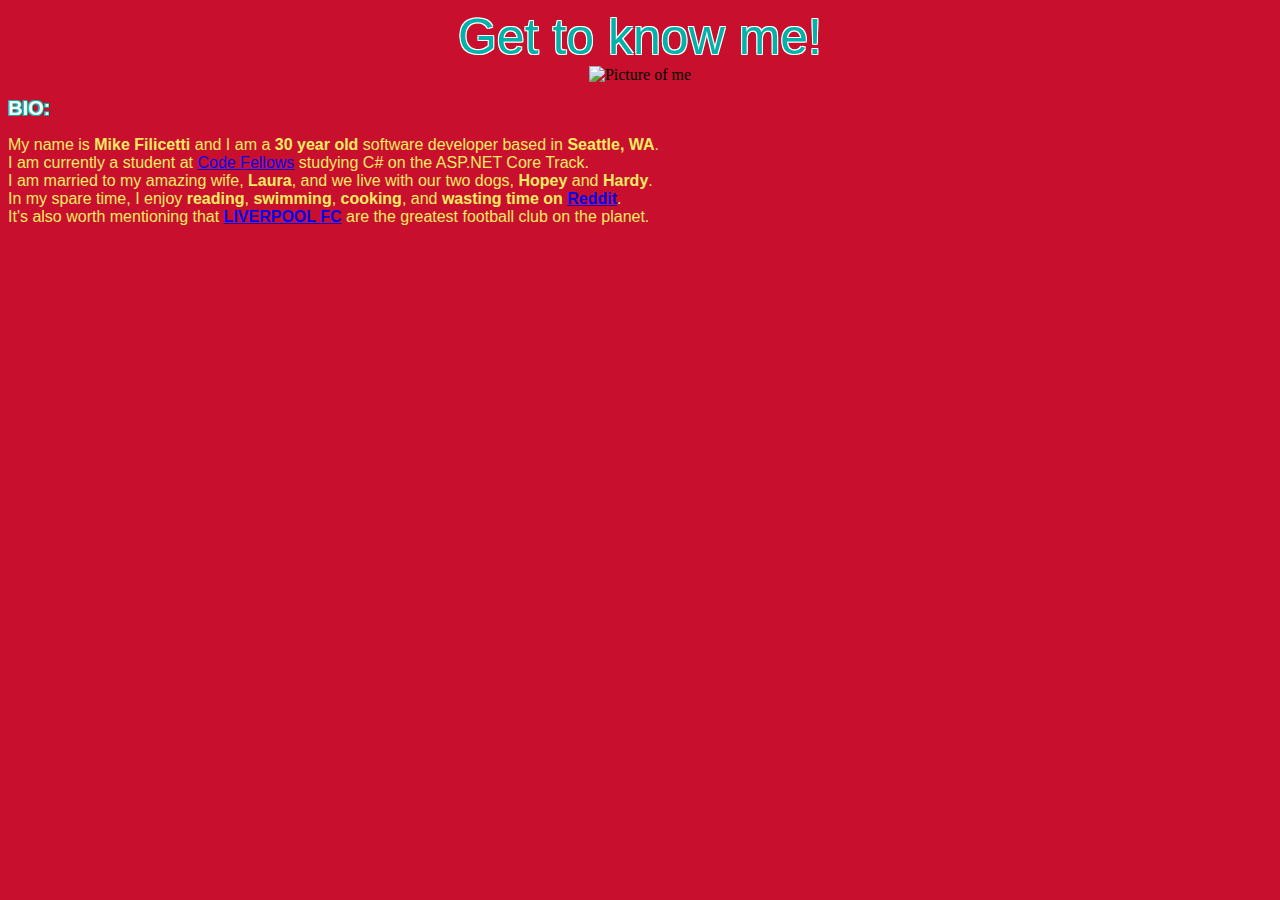
==== index.html @ 4b2fe05d "Initial commit" ====
<!DOCTYPE html>
<html>
  <head>
    <link href="styles.css" rel="stylesheet">
    <title>About Me!</title>
  </head>
  <body>
    <header>Get to know me!</header>
    <center><img src="http://i67.tinypic.com/nl68uf.jpg" alt="Picture of me" alignment="center"></center>
    <main>
      <h1>BIO:</h1>
      <p>My name is <b>Mike Filicetti</b> and I am a <b>30 year old</b> software developer based in <b>Seattle, WA</b>.
        <br>I am currently a student at <a href="https://www.codefellows.org/">Code Fellows</a> studying C# on the ASP.NET Core Track.
        <br>I am married to my amazing wife, <b>Laura</b>, and we live with our two dogs, <b>Hopey</b> and <b>Hardy</b>.
        <br>In my spare time, I enjoy <b>reading</b>, <b>swimming</b>, <b>cooking</b>, and <b>wasting time on <a href="http://www.reddit.com/">Reddit</a></b>.
        <br>It's also worth mentioning that <b><a href="https://www.liverpoolfc.com/welcome-to-liverpool-fc">LIVERPOOL FC</a></b> are the greatest football club on the planet.</p>
    </main>
    <footer></footer>
    <script type="text/javascript" src="app.js"></script>
  </body>
</html>
---- styles.css ----
header {
  color: #00B2A9;
  font-size: 50px;
  font-family: 'Trebuchet MS', 'Lucida Sans Unicode', 'Lucida Grande', 'Lucida Sans', Arial, sans-serif;
  text-align: center;
  text-shadow:
		-1px -1px 0 white,
		1px -1px 0 white,
		-1px 1px 0 white,
		1px 1px 0 white;
}

body {
  background-color: #C8102E;
}

h1 {
  color: white;
  font-size: 20px;
  font-family: 'Trebuchet MS', 'Lucida Sans Unicode', 'Lucida Grande', 'Lucida Sans', Arial, sans-serif;
  text-shadow:
  -1px -1px 0 #00B2A9,
  1px -1px 0 #00B2A9,
  -1px 1px 0 #00B2A9,
  1px 1px 0 #00B2A9;
}

p {
  color: #F6EB61;
  font-family: 'Trebuchet MS', 'Lucida Sans Unicode', 'Lucida Grande', 'Lucida Sans', Arial, sans-serif;
  text-align: justify;
}
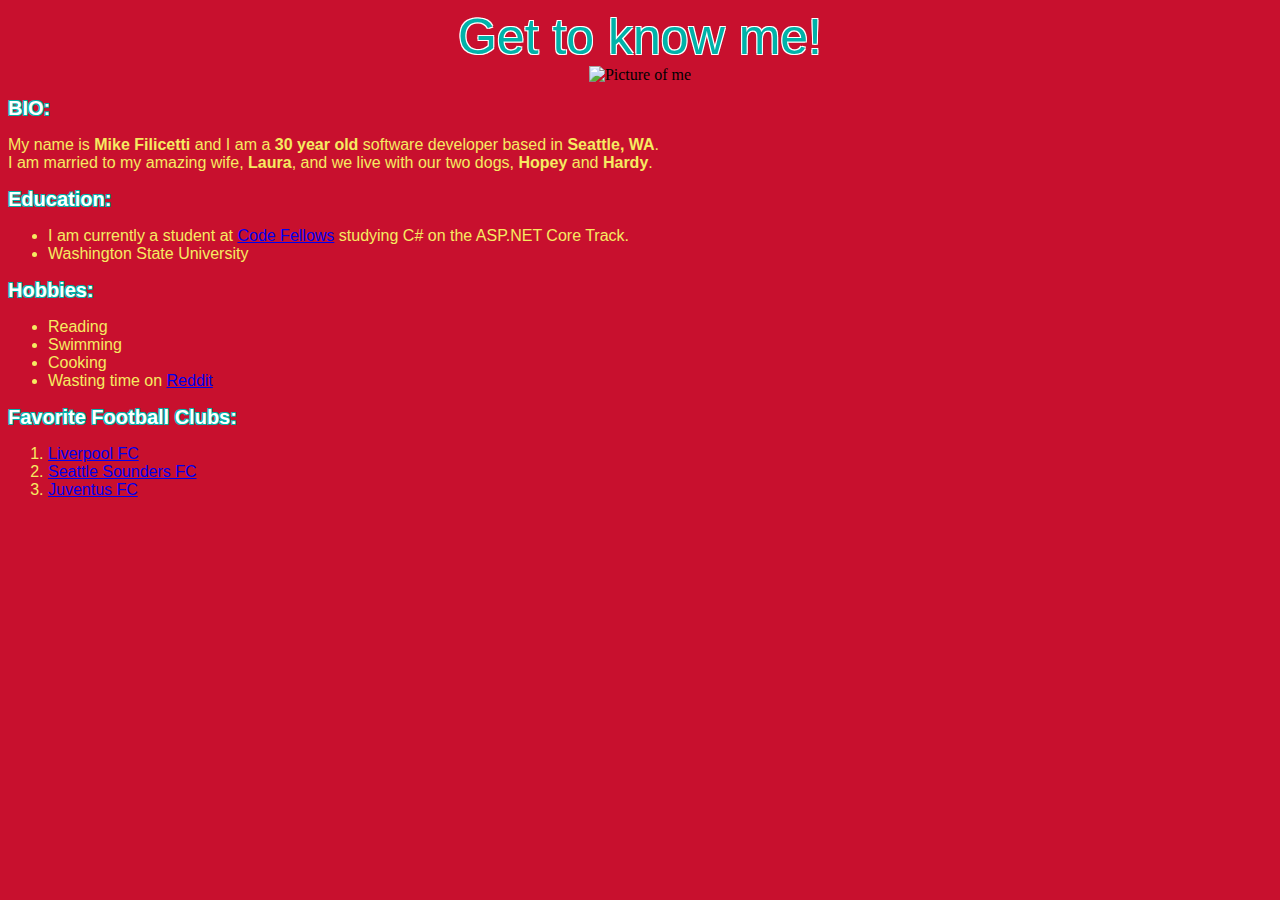
==== commit 7a98017d: "I added lists to my html file and cleaned up the syntax in my js app" ====
--- a/index.html
+++ b/index.html
@@ -10,12 +10,27 @@
     <main>
       <h1>BIO:</h1>
       <p>My name is <b>Mike Filicetti</b> and I am a <b>30 year old</b> software developer based in <b>Seattle, WA</b>.
-        <br>I am currently a student at <a href="https://www.codefellows.org/">Code Fellows</a> studying C# on the ASP.NET Core Track.
-        <br>I am married to my amazing wife, <b>Laura</b>, and we live with our two dogs, <b>Hopey</b> and <b>Hardy</b>.
-        <br>In my spare time, I enjoy <b>reading</b>, <b>swimming</b>, <b>cooking</b>, and <b>wasting time on <a href="http://www.reddit.com/">Reddit</a></b>.
-        <br>It's also worth mentioning that <b><a href="https://www.liverpoolfc.com/welcome-to-liverpool-fc">LIVERPOOL FC</a></b> are the greatest football club on the planet.</p>
+      <br>I am married to my amazing wife, <b>Laura</b>, and we live with our two dogs, <b>Hopey</b> and <b>Hardy</b>.
+      <br><h1>Education:</h1>
+      <ul>
+        <li>I am currently a student at <a href="https://www.codefellows.org/">Code Fellows</a> studying C# on the ASP.NET Core Track.</li>
+        <li>Washington State University</li>
+      </ul>
+        <h1>Hobbies:</h1>
+      <ul>
+        <li>Reading</li>
+        <li>Swimming</li>
+        <li>Cooking</li>
+        <li>Wasting time on <a href="http://www.reddit.com/">Reddit</a></li>
+      </ul>
+        <h1>Favorite Football Clubs:</h1>
+      <ol>
+        <li><a href="https://www.liverpoolfc.com/welcome-to-liverpool-fc">Liverpool FC</a></li>
+        <li><a href="https://www.soundersfc.com/">Seattle Sounders FC</a></li>
+        <li><a href="http://www.juventus.com/en/">Juventus FC</a></li>
+      </ol>
     </main>
     <footer></footer>
-    <script type="text/javascript" src="app.js"></script>
+    <!--<script type="text/javascript" src="app.js"></script>-->
   </body>
 </html>--- a/styles.css
+++ b/styles.css
@@ -29,4 +29,14 @@
   color: #F6EB61;
   font-family: 'Trebuchet MS', 'Lucida Sans Unicode', 'Lucida Grande', 'Lucida Sans', Arial, sans-serif;
   text-align: justify;
+}
+
+ul {
+  color: #F6EB61;
+  font-family: 'Trebuchet MS', 'Lucida Sans Unicode', 'Lucida Grande', 'Lucida Sans', Arial, sans-serif; 
+}
+
+ol {
+  color: #F6EB61;
+  font-family: 'Trebuchet MS', 'Lucida Sans Unicode', 'Lucida Grande', 'Lucida Sans', Arial, sans-serif; 
 }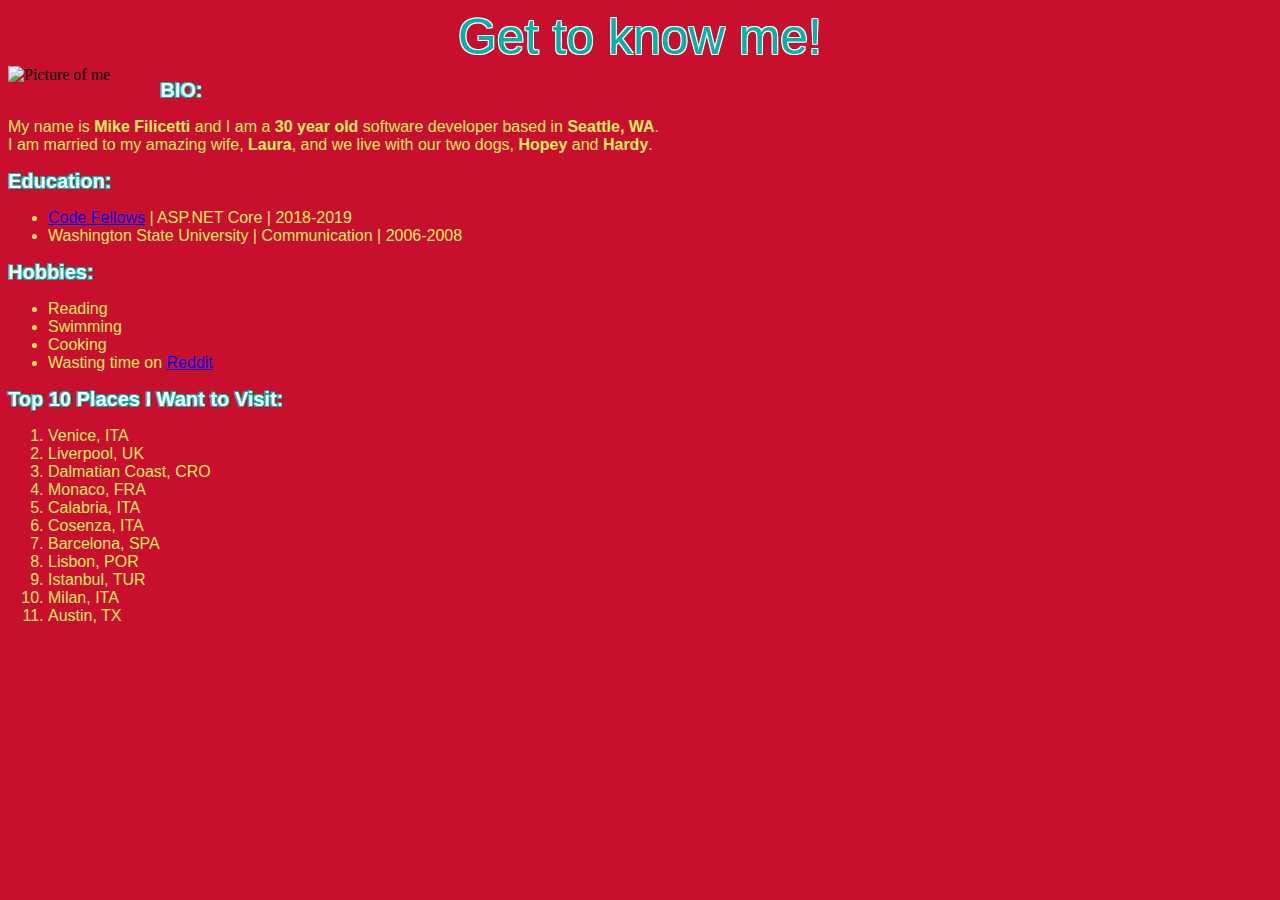
==== commit 570c6cee: "I updated my css, html, and js files w/ todays changes." ====
--- a/index.html
+++ b/index.html
@@ -1,36 +1,48 @@
 <!DOCTYPE html>
 <html>
-  <head>
-    <link href="styles.css" rel="stylesheet">
-    <title>About Me!</title>
-  </head>
-  <body>
-    <header>Get to know me!</header>
-    <center><img src="http://i67.tinypic.com/nl68uf.jpg" alt="Picture of me" alignment="center"></center>
-    <main>
-      <h1>BIO:</h1>
-      <p>My name is <b>Mike Filicetti</b> and I am a <b>30 year old</b> software developer based in <b>Seattle, WA</b>.
+
+<head>
+  <link href="styles.css" rel="stylesheet">
+  <title>About Me!</title>
+</head>
+
+<body>
+  <header>Get to know me!</header>
+  <img id="profilePic" src="http://i67.tinypic.com/nl68uf.jpg" alt="Picture of me">
+  <main>
+    <h1>BIO:</h1>
+    <p>My name is <b>Mike Filicetti</b> and I am a <b>30 year old</b> software developer based in <b>Seattle, WA</b>.
       <br>I am married to my amazing wife, <b>Laura</b>, and we live with our two dogs, <b>Hopey</b> and <b>Hardy</b>.
-      <br><h1>Education:</h1>
+      <br>
+      <h1>Education:</h1>
       <ul>
-        <li>I am currently a student at <a href="https://www.codefellows.org/">Code Fellows</a> studying C# on the ASP.NET Core Track.</li>
-        <li>Washington State University</li>
+        <li><a href="https://www.codefellows.org/">Code Fellows</a> | ASP.NET Core | 2018-2019</li>
+        <li>Washington State University | Communication | 2006-2008</li>
       </ul>
-        <h1>Hobbies:</h1>
+      <h1>Hobbies:</h1>
       <ul>
         <li>Reading</li>
         <li>Swimming</li>
         <li>Cooking</li>
         <li>Wasting time on <a href="http://www.reddit.com/">Reddit</a></li>
       </ul>
-        <h1>Favorite Football Clubs:</h1>
+      <h1>Top 10 Places I Want to Visit:</h1>
       <ol>
-        <li><a href="https://www.liverpoolfc.com/welcome-to-liverpool-fc">Liverpool FC</a></li>
-        <li><a href="https://www.soundersfc.com/">Seattle Sounders FC</a></li>
-        <li><a href="http://www.juventus.com/en/">Juventus FC</a></li>
+        <li>Venice, ITA</li>
+        <li>Liverpool, UK</li>
+        <li>Dalmatian Coast, CRO</li>
+        <li>Monaco, FRA</li>
+        <li>Calabria, ITA</li>
+        <li>Cosenza, ITA</li>
+        <li>Barcelona, SPA</li>
+        <li>Lisbon, POR</li>
+        <li>Istanbul, TUR</li>
+        <li>Milan, ITA</li>
+        <li>Austin, TX</li>
       </ol>
-    </main>
-    <footer></footer>
-    <!--<script type="text/javascript" src="app.js"></script>-->
-  </body>
+  </main>
+  <footer></footer>
+  <script type="text/javascript" src="app.js"></script>
+</body>
+
 </html>--- a/styles.css
+++ b/styles.css
@@ -39,4 +39,9 @@
 ol {
   color: #F6EB61;
   font-family: 'Trebuchet MS', 'Lucida Sans Unicode', 'Lucida Grande', 'Lucida Sans', Arial, sans-serif; 
+}
+
+#profilePic {
+  float: left;
+  margin-right:50px; 
 }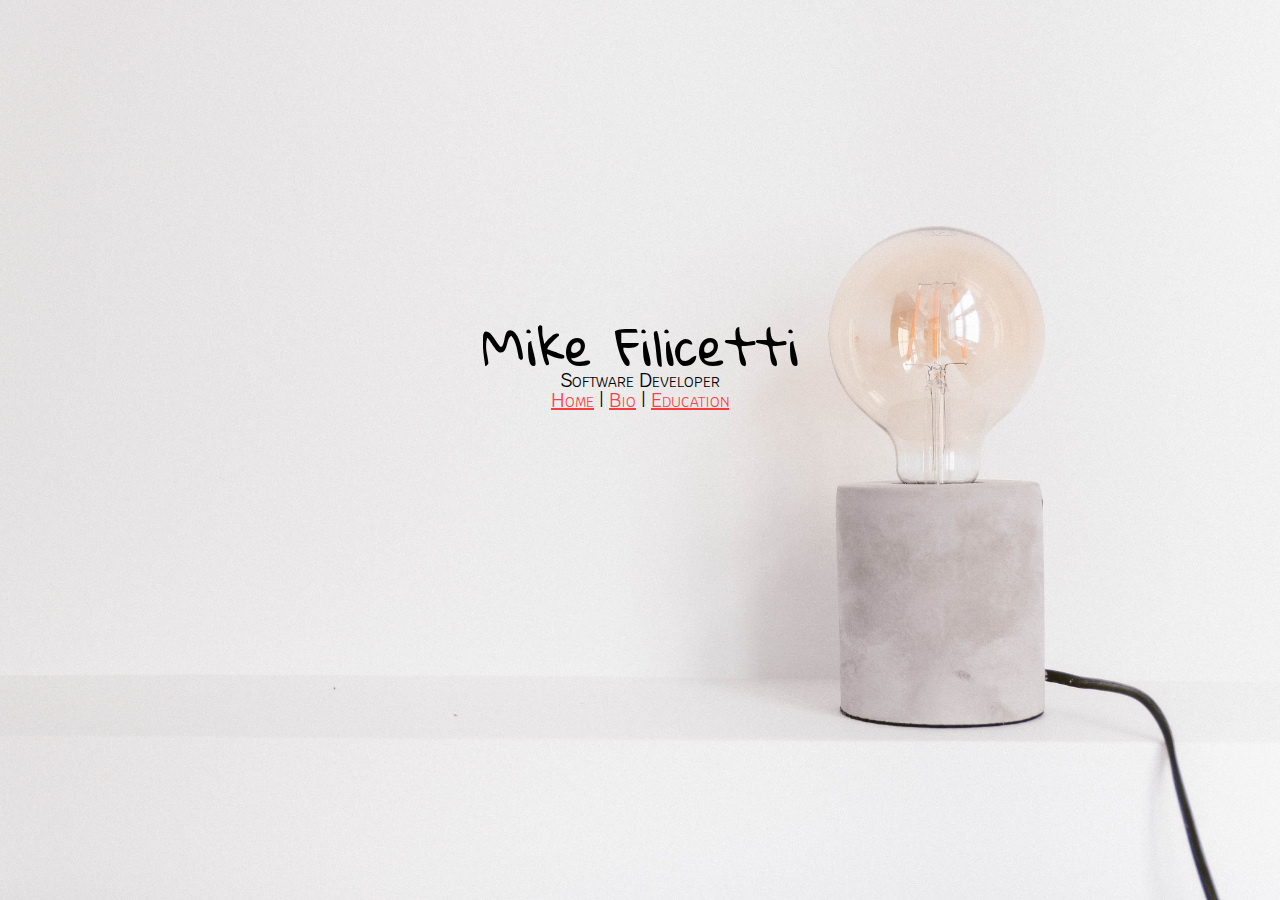
==== commit b26987a2: "I added a subtitle to my header. Ready to deploy." ====
--- a/index.html
+++ b/index.html
@@ -2,47 +2,31 @@
 <html>
 
 <head>
-  <link href="styles.css" rel="stylesheet">
-  <title>About Me!</title>
+  <style>
+    @import url('https://fonts.googleapis.com/css?family=Krub');
+  </style>
+  <style>
+    @import url('https://fonts.googleapis.com/css?family=Gloria+Hallelujah');
+  </style>
+  <link href="./styles/reset.css" rel="stylesheet">
+  <link href="./styles/home-styles.css" rel="stylesheet">
+  <meta charset="utf-8" />
+  <title>Mike Filicetti: Software Dev</title>
 </head>
 
 <body>
-  <header>Get to know me!</header>
-  <img id="profilePic" src="http://i67.tinypic.com/nl68uf.jpg" alt="Picture of me">
+  <header>
+    <div>Mike Filicetti</div>
+    <div class="subtitles">Software Developer</div>
+    <nav>
+      <a href="index.html">Home</a> | <a href="bio.html">Bio</a> | <a href="education.html">Education</a>
+    </nav>
+  </header>
   <main>
-    <h1>BIO:</h1>
-    <p>My name is <b>Mike Filicetti</b> and I am a <b>30 year old</b> software developer based in <b>Seattle, WA</b>.
-      <br>I am married to my amazing wife, <b>Laura</b>, and we live with our two dogs, <b>Hopey</b> and <b>Hardy</b>.
-      <br>
-      <h1>Education:</h1>
-      <ul>
-        <li><a href="https://www.codefellows.org/">Code Fellows</a> | ASP.NET Core | 2018-2019</li>
-        <li>Washington State University | Communication | 2006-2008</li>
-      </ul>
-      <h1>Hobbies:</h1>
-      <ul>
-        <li>Reading</li>
-        <li>Swimming</li>
-        <li>Cooking</li>
-        <li>Wasting time on <a href="http://www.reddit.com/">Reddit</a></li>
-      </ul>
-      <h1>Top 10 Places I Want to Visit:</h1>
-      <ol>
-        <li>Venice, ITA</li>
-        <li>Liverpool, UK</li>
-        <li>Dalmatian Coast, CRO</li>
-        <li>Monaco, FRA</li>
-        <li>Calabria, ITA</li>
-        <li>Cosenza, ITA</li>
-        <li>Barcelona, SPA</li>
-        <li>Lisbon, POR</li>
-        <li>Istanbul, TUR</li>
-        <li>Milan, ITA</li>
-        <li>Austin, TX</li>
-      </ol>
+
   </main>
   <footer></footer>
-  <script type="text/javascript" src="app.js"></script>
+  <!-- <script type="text/javascript" src="app.js"></script> -->
 </body>
 
 </html>--- a/styles/home-styles.css
+++ b/styles/home-styles.css
@@ -0,0 +1,38 @@
+header {
+  font-family: 'Gloria Hallelujah', cursive;
+  text-align: center;
+  font-size: 50px;
+  margin-top: 20pc;
+}
+
+a {
+  color: rgba(255, 0, 0, 0.747);
+}
+
+header nav {
+  font-family: "Krub", sans-serif;
+  font-variant: small-caps;
+  text-align: center;
+  font-size: 20px;
+}
+
+body {
+  font-family: "Krub", sans-serif;
+  background-image: url("bulbBkg.jpg");
+  background-attachment: fixed;
+  background-size: cover;
+  background-repeat: no-repeat;
+}
+
+footer {
+  height: 50px;
+  background-color: #cccccc;
+  position: fixed;
+  bottom: 100px;
+}
+
+.subtitles {
+  font-family: "Krub", sans-serif;
+  font-variant: small-caps;
+  font-size: 20px;
+}